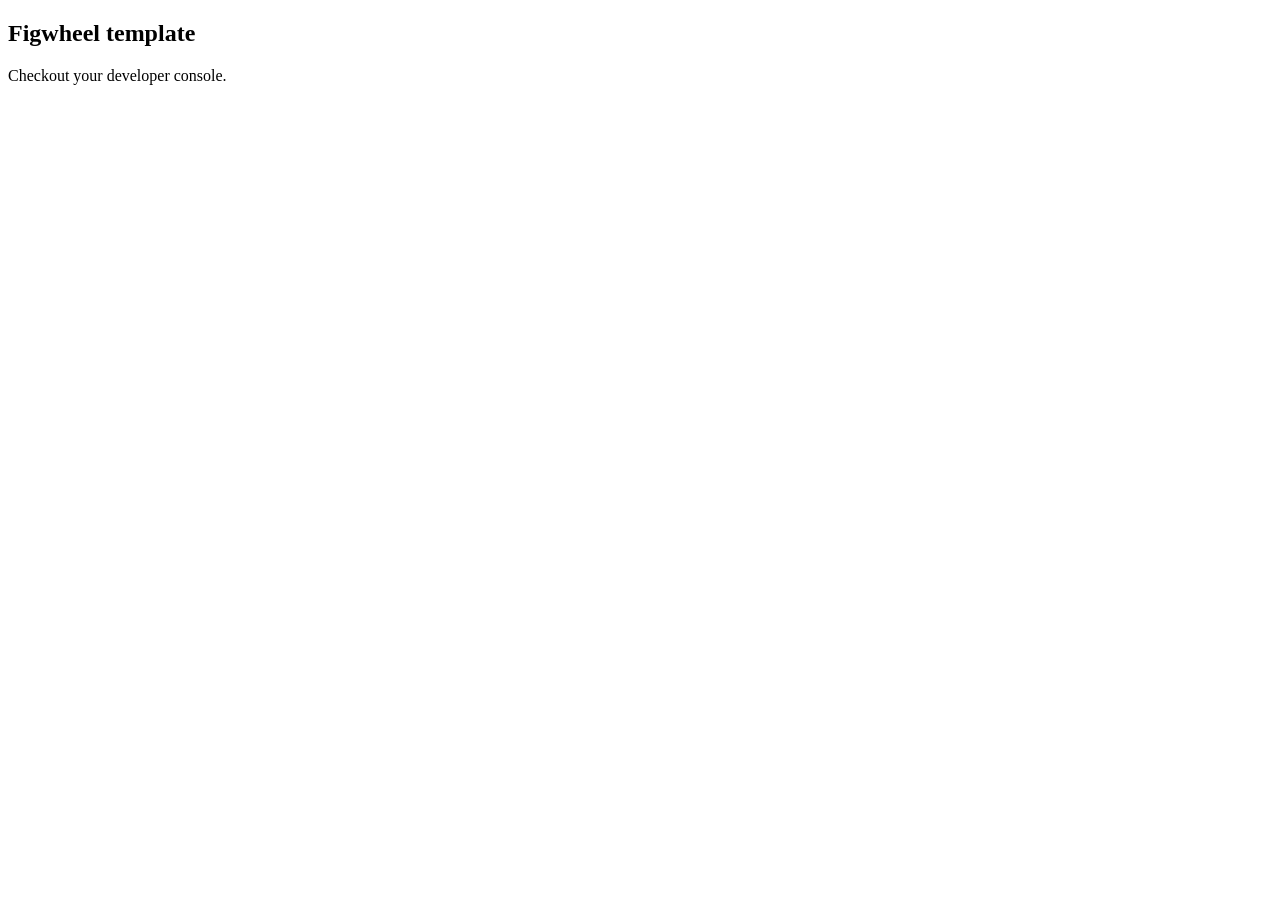
==== resources/public/index.html @ 7300ef1b "generated project template, LICENSE.txt, and updated README.md" ====
<!DOCTYPE html>
<html>
  <head>
    <meta charset="UTF-8">
    <meta name="viewport" content="width=device-width, initial-scale=1">    
    <link href="css/style.css" rel="stylesheet" type="text/css">
  </head>
  <body>
    <div id="app">
      <h2>Figwheel template</h2>
      <p>Checkout your developer console.</p>
    </div>
    <script src="js/compiled/om_tut.js" type="text/javascript"></script>
  </body>
</html>
---- resources/public/css/style.css ----
/* some style */
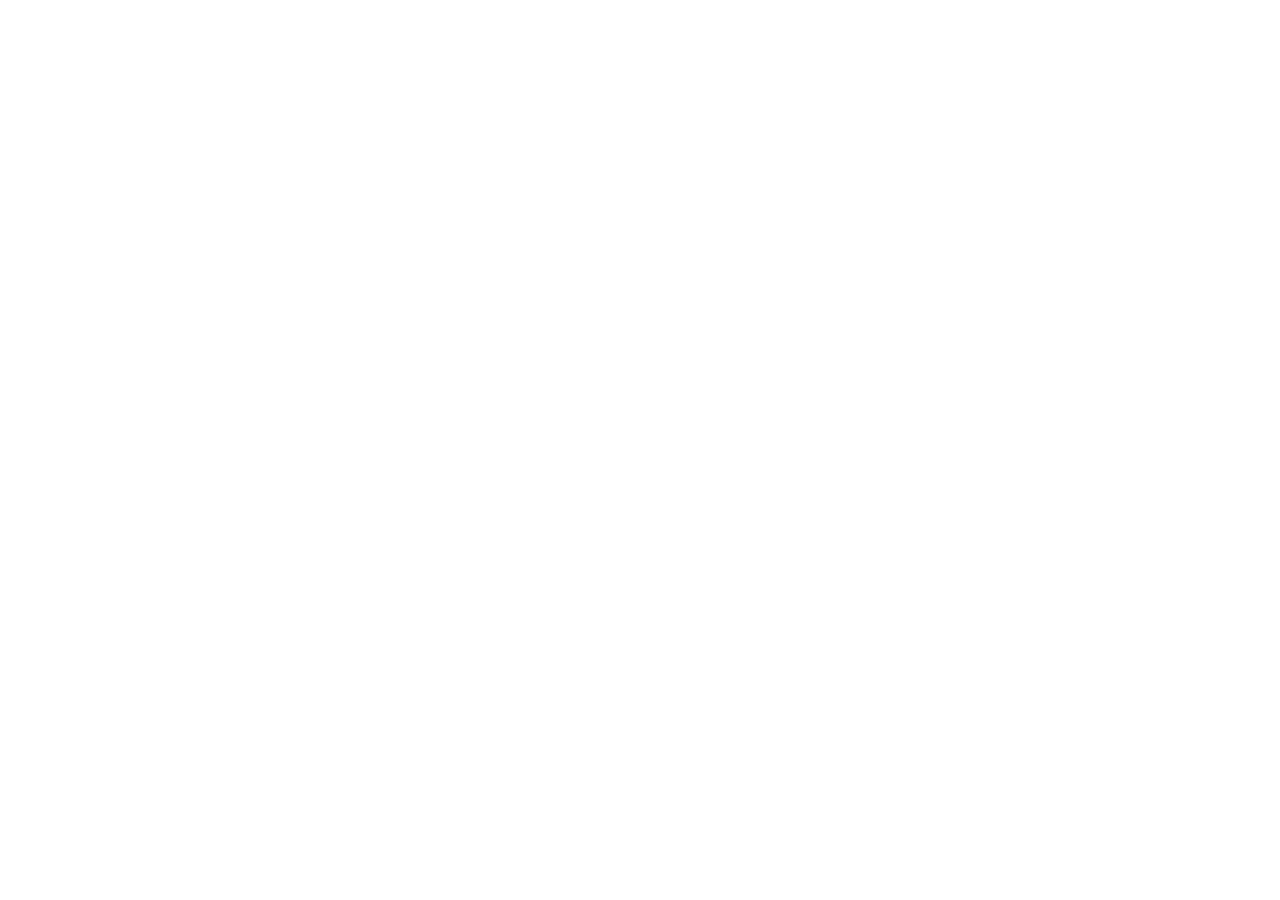
==== commit 9eef42f6: "first component" ====
--- a/resources/public/index.html
+++ b/resources/public/index.html
@@ -2,13 +2,11 @@
 <html>
   <head>
     <meta charset="UTF-8">
-    <meta name="viewport" content="width=device-width, initial-scale=1">    
+    <meta name="viewport" content="width=device-width, initial-scale=1">
     <link href="css/style.css" rel="stylesheet" type="text/css">
   </head>
   <body>
-    <div id="app">
-      <h2>Figwheel template</h2>
-      <p>Checkout your developer console.</p>
+      <div id="contacts"></div>
     </div>
     <script src="js/compiled/om_tut.js" type="text/javascript"></script>
   </body>
